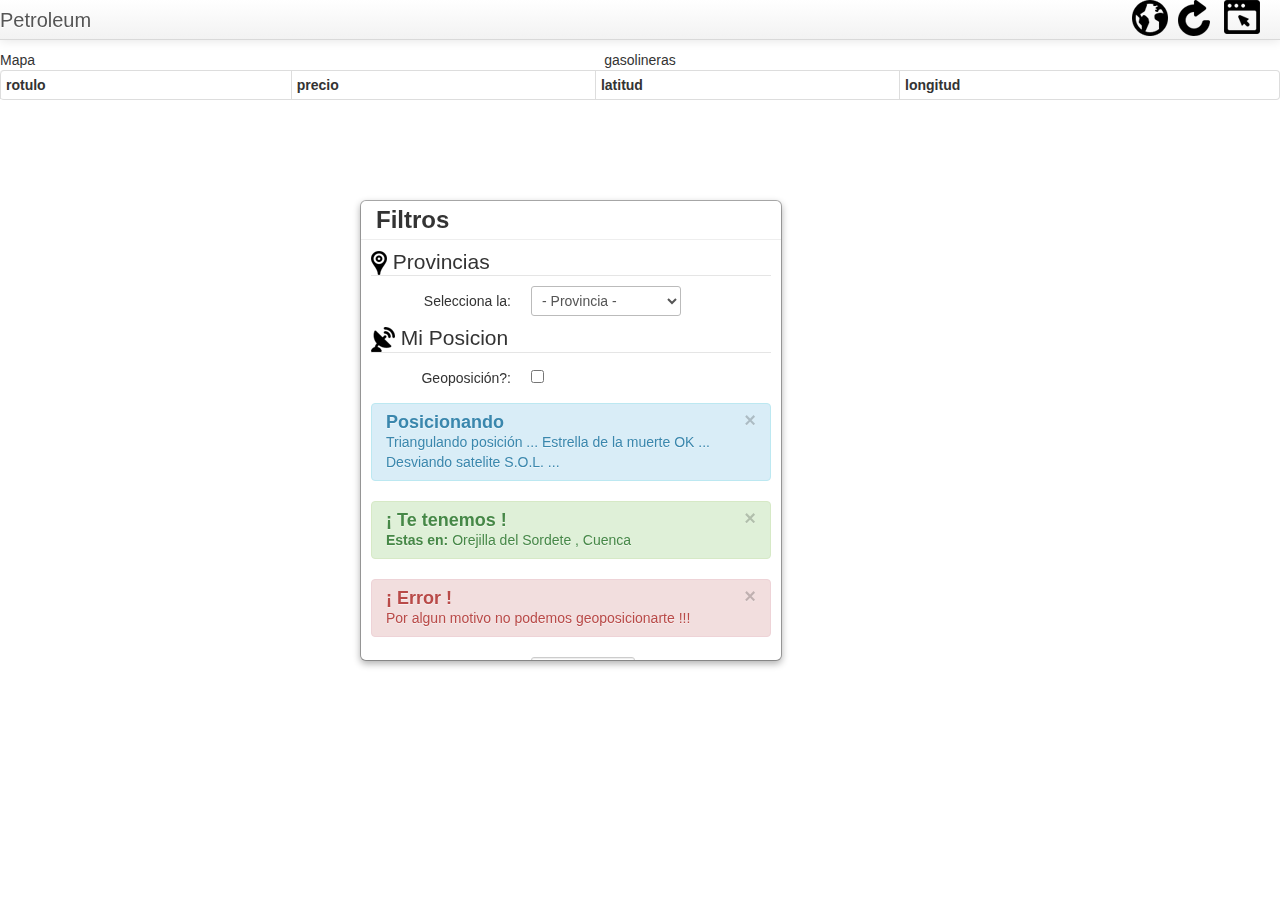
==== forms_modal.html @ fcd2b163 "V 0.0.11" ====
<!DOCTYPE html>
<html id="home" lang="es" ng-app="petroleum_app">
<head>
	<meta charset=utf-8 />
    <meta name="viewport" content="initial-scale=1.0, user-scalable=no" />
    <title>Petroleum</title>
    <link rel="stylesheet" type="text/css" href="css/bootstrap.css">
    <link rel="stylesheet" type="text/css" href="css/bootstrap-responsive.css">
    <link rel="stylesheet" type="text/css" href="css/style.css">

    <link rel="shortcut icon" href="icos/favicon_yo.ico">
    <link rel="apple-touch-icon-precomposed" sizes="144x144" href="icos/yo_144.png">
    <link rel="apple-touch-icon-precomposed" sizes="114x114" href="icos/yo_114.png">
    <link rel="apple-touch-icon-precomposed" sizes="72x72" href="icos/yo_72.png">
    <link rel="apple-touch-icon-precomposed" href="icos/yo_57.png">
</head>
<body ng-init="BeganToBegin()" ng-controller="petroleumCtrl" >

    <!-- top navbar -->
    <div class="navbar navbar-fixed-top">
        <div class="navbar-inner">
            <a class="brand" href="#">Petroleum</a>
            <ul class="nav pull-right">
                <li><a href="#" id="btn_renderToggle" class="mapa" ng-click="renderToggle()"></a></li>
                <li><a href="#" class="refresh" ng-click="gasToggle()"></a></li>
                <li><a href="#" class="lugar" ng-click="showOptions()"></a></li>
            </ul>
        </div>
    </div>

    <!-- forms -->
    <div class="modal" id="myModal" tabindex="-1" role="dialog" aria-labelledby="myModalLabel" aria-hidden="true">
        <div class="modal-header">
            <h3>Filtros</h3>
        </div>
        <div class="modal-body">
            <form id="formFiltros" class="form-horizontal">
                <fieldset>
                    <legend><i class="ico-prov-form"></i> Provincias</legend>
                    <div class="control-group">
                        <label for="select_idprovincia" class="control-label">Selecciona la:</label>
                        <div class="controls">
                            <select id="select_idprovincia" class="input-medium">
                                <option value="">- Provincia -</option>
                                <option value="15">A coru&#241;a</option>
                                <option value="1">&#193;lava</option>
                                <option value="2">Albacete</option>
                                <option value="3">Alicante</option>
                                <option value="4">Almer&#237;a</option>
                                <option value="33">Asturias</option>
                                <option value="5">&#193;vila</option>
                                <option value="6">Badajoz</option>
                                <option value="7">Baleares</option>
                                <option value="8">Barcelona</option>
                                <option value="9">Burgos</option>
                                <option value="10">C&#225;ceres</option>
                                <option value="11">C&#225;diz</option>
                                <option value="39">Cantabria</option>
                                <option value="12">Castell&#243;n</option>
                                <option value="51">Ceuta</option>
                                <option value="13">Ciudad Real</option>
                                <option value="14">C&#243;rdoba</option>
                                <option value="16">Cuenca</option>
                                <option value="99">Extranjero</option>
                                <option value="17">Girona</option>
                                <option value="18">Granada</option>
                                <option value="19">Guadalajara</option>
                                <option value="20">Guip&#250;zcoa</option>
                                <option value="21">Huelva</option>
                                <option value="22">Huesca</option>
                                <option value="23">Ja&#233;n</option>
                                <option value="26">La rioja</option>
                                <option value="35">Las palmas</option>
                                <option value="24">Le&#243;n</option>
                                <option value="25">Lleida</option>
                                <option value="27">Lugo</option>
                                <option value="28">Madrid</option>
                                <option value="29">M&#225;laga</option>
                                <option value="52">Melilla</option>
                                <option value="30">Murcia</option>
                                <option value="31">Navarra</option>
                                <option value="32">Ourense</option>
                                <option value="34">Palencia</option>
                                <option value="36">Pontevedra</option>
                                <option value="37">Salamanca</option>
                                <option value="38">Santa cruz de tenerife</option>
                                <option value="40">Segovia</option>
                                <option value="41">Sevilla</option>
                                <option value="42">Soria</option>
                                <option value="43">Tarragona</option>
                                <option value="44">Teruel</option>
                                <option value="45">Toledo</option>
                                <option value="46">Valencia</option>
                                <option value="47">Valladolid</option>
                                <option value="48">Vizcaya</option>
                                <option value="49">Zamora</option>
                                <option value="50">Zaragoza</option>
                            </select>
                        </div>
                    </div>
                </fieldset>
        
                <fieldset>
                    <legend><i class="ico-geopos-form"></i> Mi Posicion</legend>
        
                    <div class="control-group">
                        <label for="checkbox_geoposicionamiento" class="control-label">Geoposición?:</label>
                        <div class="controls">
                            <input type="checkbox" id="checkbox_geoposicionamiento" ng-model="geopos" ng-change="positionControl()"/>
                        </div>
                    </div>
        
                    <div id="alert_checkbox_geoposicionamiento" class="alert alert-info">
						<button type="button" class="close" data-dismiss="alert">×</button>
                        <h4>Posicionando</h4>
                        Triangulando posición ... Estrella de la muerte OK ... Desviando satelite S.O.L. ...
                    </div>
        
                    <div id="alert_checkbox_geoposicionamiento" class="alert alert-success">
                        <button type="button" class="close" data-dismiss="alert">×</button>
                        <h4>¡ Te tenemos !</h4>
                        <b>Estas en:</b> Orejilla del Sordete , Cuenca
                    </div>
        
        
                    <div id="alert_checkbox_geoposicionamiento" class="alert alert-error">
                        <button type="button" class="close" data-dismiss="alert">×</button>
                        <h4>¡ Error !</h4>
                        Por algun motivo no podemos geoposicionarte !!!
                    </div>
        
                    <div class="control-group">
                        <label for="input_range" class="control-label">Radio: </label>
                        <div class="controls">
                            <input id="input_range" type="number" class="input-small" min="1000" max="100000" step="500" value="1000" onChange="javascript:output_range.value=(parseInt(input_range.value)/1000)+'Km';"/>
                            <output id="output_range" for="input_range"></output>
                        </div>
                    </div>
        
                    <div id="alert_input_range" class="alert alert-block">
                        <button type="button" class="close" data-dismiss="alert">×</button>
                        <h4>¡ Cuidado !</h4>
                        Un radio demasiado amplio tendra muchos elementos y tardara más...
                    </div>
        
                </fieldset>
        
                <fieldset>
                    <legend><i class="ico-gas-form"></i> Mi Combustible</legend>
                    <div class="control-group">
                        <label for="select_combustible" class="control-label">Selecciona el:</label>
                        <div class="controls">
                            <select id="select_combustible" class="input-medium" ng-model="gasolina_type" ng-change="gasToggle()">
                                <option value="0">-Combustible-</option>
                                <option value="1">Gasolina 95</option>
                                <option value="2">Gasolina 97</option>
                                <option value="3">Gasolina 98</option>
                                <option value="4">Gasóleo A habitual</option>
                                <option value="5">Nuevo gasóleo A</option>
                                <option value="6">Gasóleo B</option>
                                <option value="7">Gasóleo C</option>
                                <option value="8">Biodiésel</option>
                            </select>
                        </div>
                    </div>
                </fieldset>
                <div class="form-actions">
                  <button type="submit" class="btn btn-primary" ng-click="showOptions()" >Ok</button>
                </div>
            </form>
        </div> 
    </div>

    <!-- renders -->
    <div id="list" class="row-fluid">
        <div class="span12">
            <table id="tabla" class="table table-bordered table-hover table-condensed">
                <caption>gasolineras</caption>
                <thead>
                <tr>
                    <th>rotulo</th>
                    <th>precio</th>
                    <th>latitud</th>
                    <th>longitud</th>
                </tr>
                </thead>
                <tbody>

                </tbody>
            </table>
        </div>
    </div>

    <div id="map" class="row-fluid">
        <div id="map_canvas" class="span12">Mapa</div>
    </div>

    <!-- Le HTML5 shim, for IE6-8 support of HTML5 elements -->
    <!--[if lt IE 9]>
    <script src="http://html5shim.googlecode.com/svn/trunk/html5.js"></script>
    <![endif]-->

    <script src="http://maps.google.com/maps/api/js?sensor=true&language=es"></script>
    <script src="http://google-maps-utility-library-v3.googlecode.com/svn/trunk/markerclusterer/src/markerclusterer.js"></script>
    <script src="lib/googleMapsUtilityLibrary/geolocationmarker-compiled.js"></script>
    <script src="lib/googleMapsUtilityLibrary/markerwithlabel_packed.js"></script>

    <script src="lib/jquery/jquery-1.7.2.min.js"></script>
    <script src="lib/bootstrap/bootstrap.min.js"></script>
    <script src="lib/angular/angular.min.js"></script>
    <script src="lib/angular/angular-loader.min.js"></script>
    <script src="lib/angular/angular-resource.min.js"></script>

    <script src="js/app.js"></script>
    <script src="js/services.js"></script>
    <script src="js/controllers.js"></script>

    <script src="js/MapsAndMarkers.js"></script>
    <script src="js/jqueryScrips.js"></script>
</body>
</html>
---- css/style.css ----
html, body {
    height: 100%;
    margin: 0;
}
#map_canvas,#list {
    /*
    width: 100%;
    height: 100%;
    */
    position: absolute;
    top: 50px;
    bottom: 0;
    left: 0;
    right: 0;
}

.mapa {
    background:transparent url(../img/world.png) no-repeat;
    height: 36px;
    width: 36px;
}

.lista {
    background:transparent url(../img/order.png) no-repeat;
    height: 36px;
    width: 36px;
}
.refresh{
    background:transparent url(../img/refresh.png) no-repeat;
    height: 36px;
    width: 36px;
}
.lugar {
    background:transparent url(../img/publish.png) no-repeat;
    height: 36px;
    width: 36px;
}
.ico-prov-form {
    background:transparent url(../img/pushpin.png) no-repeat;
    background-repeat: no-repeat;
    display: inline-block;
    height: 24px;
    line-height: 24px;
    margin-top: 1px;
    vertical-align: text-top;
    width: 16px;
}
.ico-geopos-form {
    background:transparent url(../img/satelite.png) no-repeat;
    background-repeat: no-repeat;
    display: inline-block;
    height: 25px;
    line-height: 25px;
    margin-top: 1px;
    vertical-align: text-top;
    width: 24px;
}

.ico-gas-form {
    background:transparent url(../img/gas.png) no-repeat;
    background-repeat: no-repeat;
    display: inline-block;
    height: 24px;
    line-height: 24px;
    margin-top: 1px;
    vertical-align: text-top;
    width: 24px;
}

#myModal{
    overflow: visible;
}
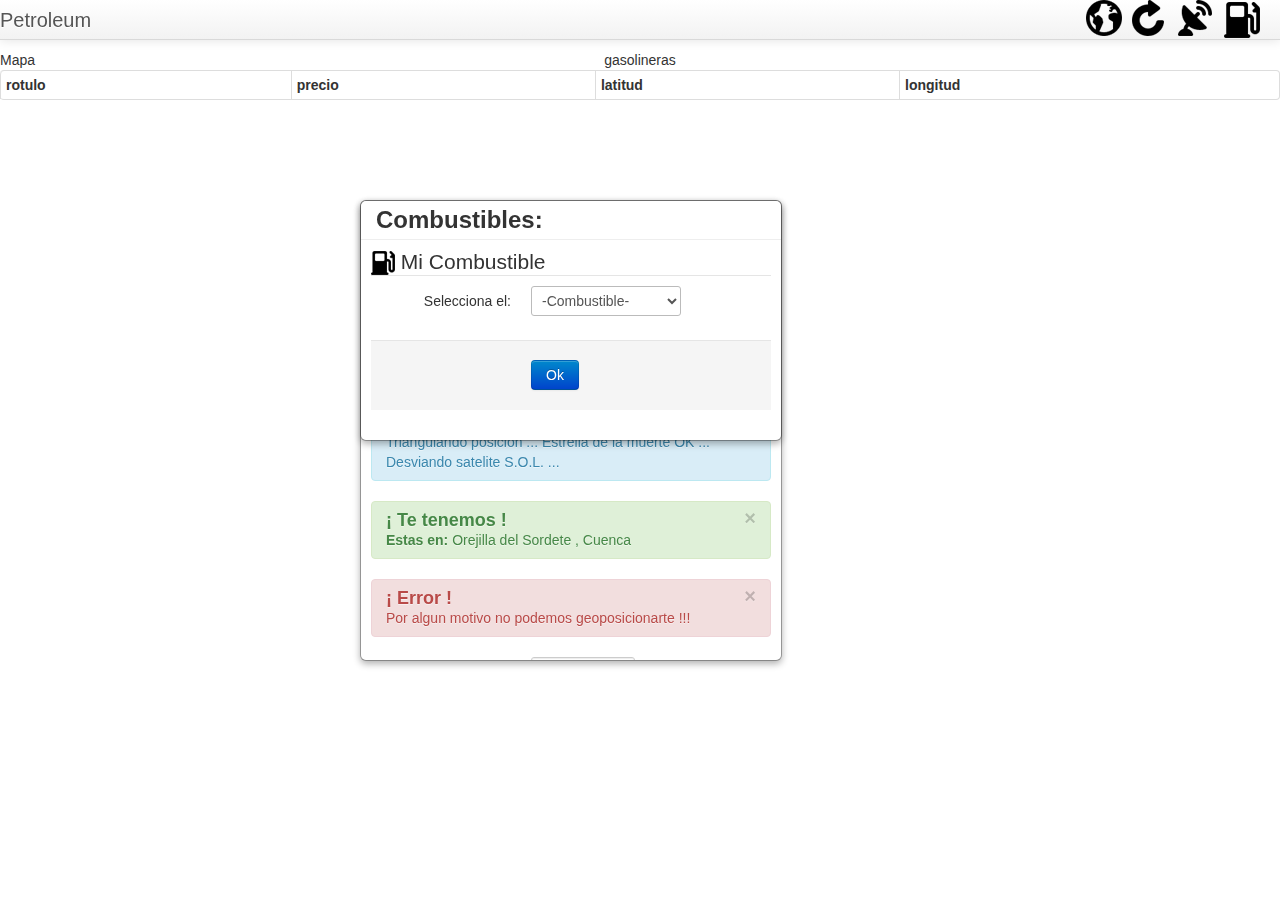
==== commit 3c996ad5: "V 0.0.12" ====
--- a/forms_modal.html
+++ b/forms_modal.html
@@ -23,25 +23,26 @@
             <ul class="nav pull-right">
                 <li><a href="#" id="btn_renderToggle" class="mapa" ng-click="renderToggle()"></a></li>
                 <li><a href="#" class="refresh" ng-click="gasToggle()"></a></li>
-                <li><a href="#" class="lugar" ng-click="showOptions()"></a></li>
+                <li><a href="#" class="geopos" ng-click="showLocalizacionOptions()"></a></li>
+                <li><a href="#" class="gas" ng-click="showCombustibleOptions()"></a></li>
             </ul>
         </div>
     </div>
 
     <!-- forms -->
-    <div class="modal" id="myModal" tabindex="-1" role="dialog" aria-labelledby="myModalLabel" aria-hidden="true">
+    <div class="modal" id="myModalLocalizacion" tabindex="-1" role="dialog" aria-labelledby="myModalLabel" aria-hidden="true">
         <div class="modal-header">
-            <h3>Filtros</h3>
+            <h3>Localización</h3>
         </div>
         <div class="modal-body">
-            <form id="formFiltros" class="form-horizontal">
+            <form id="formLocalizacion" class="form-horizontal">
                 <fieldset>
                     <legend><i class="ico-prov-form"></i> Provincias</legend>
                     <div class="control-group">
                         <label for="select_idprovincia" class="control-label">Selecciona la:</label>
                         <div class="controls">
                             <select id="select_idprovincia" class="input-medium">
-                                <option value="">- Provincia -</option>
+                                <option value="0" selected>- Provincia -</option>
                                 <option value="15">A coru&#241;a</option>
                                 <option value="1">&#193;lava</option>
                                 <option value="2">Albacete</option>
@@ -144,14 +145,25 @@
                     </div>
         
                 </fieldset>
-        
+                <div class="form-actions">
+                    <button type="submit" class="btn btn-primary" ng-click="showLocalizacionOptions()" >Ok</button>
+                </div>
+            </form>
+        </div>
+    </div>
+    <div class="modal" id="myModalCombustible" tabindex="-1" role="dialog" aria-labelledby="myModalLabel" aria-hidden="true">
+        <div class="modal-header">
+            <h3>Combustibles: </h3>
+        </div>
+        <div class="modal-body">
+            <form id="formCombustible" class="form-horizontal">
                 <fieldset>
                     <legend><i class="ico-gas-form"></i> Mi Combustible</legend>
                     <div class="control-group">
                         <label for="select_combustible" class="control-label">Selecciona el:</label>
                         <div class="controls">
                             <select id="select_combustible" class="input-medium" ng-model="gasolina_type" ng-change="gasToggle()">
-                                <option value="0">-Combustible-</option>
+                                <option value="0" selected>-Combustible-</option>
                                 <option value="1">Gasolina 95</option>
                                 <option value="2">Gasolina 97</option>
                                 <option value="3">Gasolina 98</option>
@@ -165,7 +177,7 @@
                     </div>
                 </fieldset>
                 <div class="form-actions">
-                  <button type="submit" class="btn btn-primary" ng-click="showOptions()" >Ok</button>
+                  <button type="submit" class="btn btn-primary" ng-click="showCombustibleOptions()" >Ok</button>
                 </div>
             </form>
         </div> 
--- a/css/style.css
+++ b/css/style.css
@@ -30,11 +30,18 @@
     height: 36px;
     width: 36px;
 }
-.lugar {
-    background:transparent url(../img/publish.png) no-repeat;
+.geopos {
+    background:transparent url(../img/satelite_36.png) no-repeat;
     height: 36px;
     width: 36px;
 }
+.gas{
+    background:transparent url(../img/gas_36.png) no-repeat;
+    height: 34px;
+    width: 36px;
+    margin-top: 2px;
+}
+
 .ico-prov-form {
     background:transparent url(../img/pushpin.png) no-repeat;
     background-repeat: no-repeat;
@@ -46,7 +53,7 @@
     width: 16px;
 }
 .ico-geopos-form {
-    background:transparent url(../img/satelite.png) no-repeat;
+    background:transparent url(../img/satelite_24.png) no-repeat;
     background-repeat: no-repeat;
     display: inline-block;
     height: 25px;
@@ -57,7 +64,7 @@
 }
 
 .ico-gas-form {
-    background:transparent url(../img/gas.png) no-repeat;
+    background:transparent url(../img/gas_24.png) no-repeat;
     background-repeat: no-repeat;
     display: inline-block;
     height: 24px;
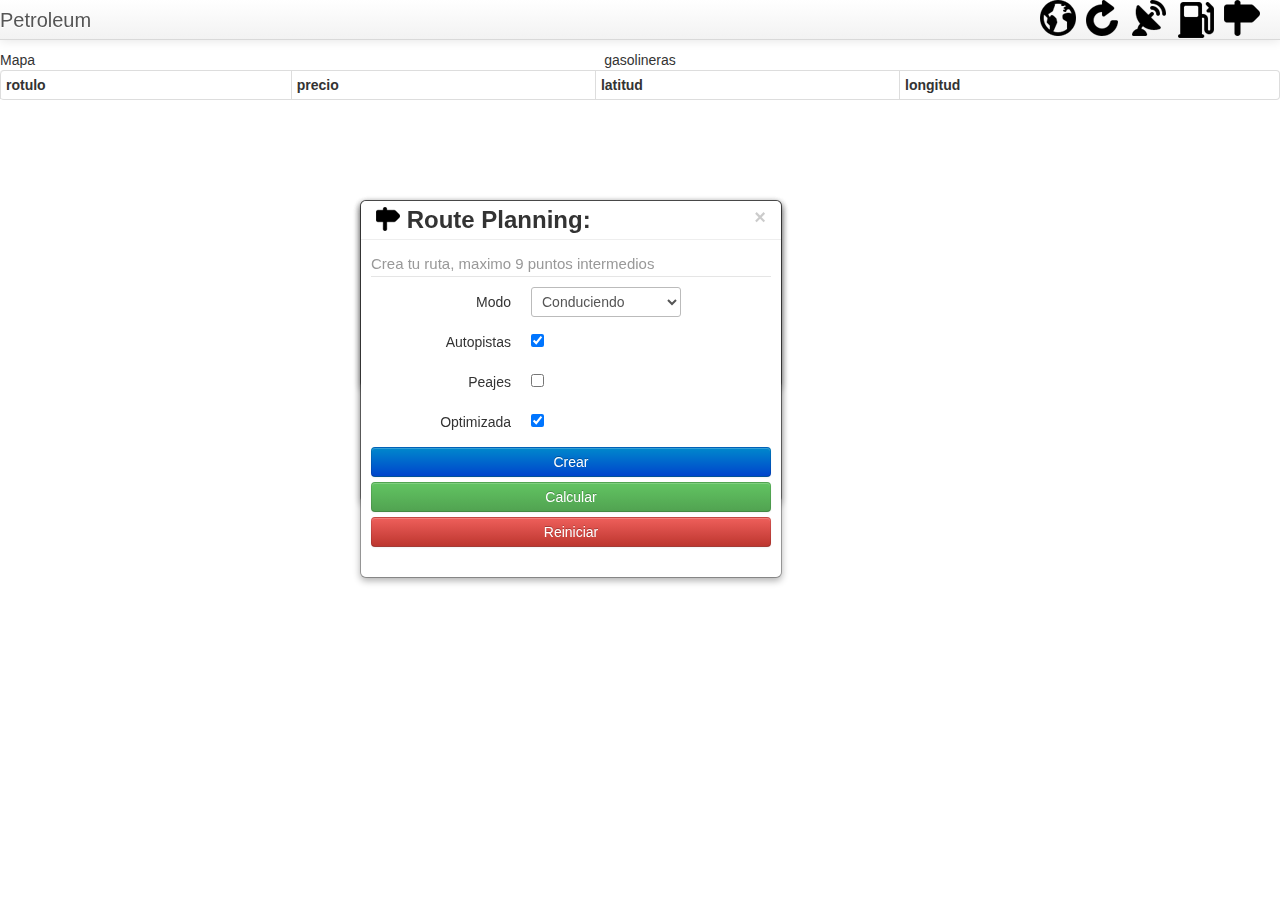
==== commit 9ed58835: "V 0.0.13" ====
--- a/forms_modal.html
+++ b/forms_modal.html
@@ -25,6 +25,7 @@
                 <li><a href="#" class="refresh" ng-click="gasToggle()"></a></li>
                 <li><a href="#" class="geopos" ng-click="showLocalizacionOptions()"></a></li>
                 <li><a href="#" class="gas" ng-click="showCombustibleOptions()"></a></li>
+                <li><a href="#" class="route" ng-click="showRoutePlanningOptions()"></a></li>
             </ul>
         </div>
     </div>
@@ -32,7 +33,7 @@
     <!-- forms -->
     <div class="modal" id="myModalLocalizacion" tabindex="-1" role="dialog" aria-labelledby="myModalLabel" aria-hidden="true">
         <div class="modal-header">
-            <h3>Localización</h3>
+            <h3><i class="ico-geopos-form"></i> Localización</h3>
         </div>
         <div class="modal-body">
             <form id="formLocalizacion" class="form-horizontal">
@@ -41,7 +42,7 @@
                     <div class="control-group">
                         <label for="select_idprovincia" class="control-label">Selecciona la:</label>
                         <div class="controls">
-                            <select id="select_idprovincia" class="input-medium">
+                            <select id="select_idprovincia" class="input-medium uneditable-input">
                                 <option value="0" selected>- Provincia -</option>
                                 <option value="15">A coru&#241;a</option>
                                 <option value="1">&#193;lava</option>
@@ -102,7 +103,7 @@
                 </fieldset>
         
                 <fieldset>
-                    <legend><i class="ico-geopos-form"></i> Mi Posicion</legend>
+                    <legend><i class="ico-user-form"></i> Mi Posicion</legend>
         
                     <div class="control-group">
                         <label for="checkbox_geoposicionamiento" class="control-label">Geoposición?:</label>
@@ -110,7 +111,7 @@
                             <input type="checkbox" id="checkbox_geoposicionamiento" ng-model="geopos" ng-change="positionControl()"/>
                         </div>
                     </div>
-        
+<!--
                     <div id="alert_checkbox_geoposicionamiento" class="alert alert-info">
 						<button type="button" class="close" data-dismiss="alert">×</button>
                         <h4>Posicionando</h4>
@@ -129,36 +130,37 @@
                         <h4>¡ Error !</h4>
                         Por algun motivo no podemos geoposicionarte !!!
                     </div>
-        
+-->
                     <div class="control-group">
                         <label for="input_range" class="control-label">Radio: </label>
                         <div class="controls">
-                            <input id="input_range" type="number" class="input-small" min="1000" max="100000" step="500" value="1000" onChange="javascript:output_range.value=(parseInt(input_range.value)/1000)+'Km';"/>
+                            <input id="input_range" type="number" class="input-small uneditable-input" min="1000" max="100000" step="500" value="1000" onChange="javascript:output_range.value=(parseInt(input_range.value)/1000)+'Km';"/>
                             <output id="output_range" for="input_range"></output>
                         </div>
                     </div>
-        
+<!--
                     <div id="alert_input_range" class="alert alert-block">
                         <button type="button" class="close" data-dismiss="alert">×</button>
                         <h4>¡ Cuidado !</h4>
                         Un radio demasiado amplio tendra muchos elementos y tardara más...
                     </div>
-        
-                </fieldset>
-                <div class="form-actions">
-                    <button type="submit" class="btn btn-primary" ng-click="showLocalizacionOptions()" >Ok</button>
-                </div>
+-->
+                </fieldset>
+                <p>
+                    <button type="submit" class="btn btn-block btn-primary" ng-click="showLocalizacionOptions()" >Ok</button>
+                </p>
             </form>
         </div>
     </div>
+
     <div class="modal" id="myModalCombustible" tabindex="-1" role="dialog" aria-labelledby="myModalLabel" aria-hidden="true">
         <div class="modal-header">
-            <h3>Combustibles: </h3>
+            <h3><i class="ico-gas-form"></i> Mi Combustible</h3>
         </div>
         <div class="modal-body">
             <form id="formCombustible" class="form-horizontal">
                 <fieldset>
-                    <legend><i class="ico-gas-form"></i> Mi Combustible</legend>
+                    <legend><small>Selecciona tu tipo de gasolina</small></legend>
                     <div class="control-group">
                         <label for="select_combustible" class="control-label">Selecciona el:</label>
                         <div class="controls">
@@ -176,13 +178,62 @@
                         </div>
                     </div>
                 </fieldset>
-                <div class="form-actions">
-                  <button type="submit" class="btn btn-primary" ng-click="showCombustibleOptions()" >Ok</button>
-                </div>
+                <p>
+                  <button type="submit" class="btn btn-block btn-primary" ng-click="showCombustibleOptions()" >Ok</button>
+                </p>
             </form>
         </div> 
     </div>
 
+    <div class="modal" id="myModalRoutePlanning" tabindex="-1" role="dialog" aria-labelledby="myModalLabel" aria-hidden="true">
+        <div class="modal-header">
+            <button type="button" class="close" ng-click="showRoutePlanningOptions()">×</button>
+            <h3><i class="ico-route-form"></i> Route Planning: </h3>
+        </div>
+        <div class="modal-body">
+            <form id="formRoutePlanning" class="form-horizontal">
+                <fieldset>
+
+                    <legend><small>Crea tu ruta, maximo 9 puntos intermedios</small></legend>
+
+                    <div class="control-group">
+                        <label for="route_mode" class="control-label">Modo</label>
+                        <div class="controls">
+                            <select id="route_mode"class="input-medium" ng-model="route_mode" ng-change="updateRoute()">
+                                <option value="driving">Conduciendo</option>
+                                <option value="walking">Andando</option>
+                                <option value="bicycling">Bicicleta</option>
+                            </select>
+                        </div>
+                    </div>
+                    <div class="control-group">
+                        <label for="route_highways" class="control-label">Autopistas</label>
+                        <div class="controls">
+                            <input id="route_highways" type="checkbox" ng-model="route_highways" ng-change="updateRoute()" checked>
+                        </div>
+                    </div>
+                    <div class="control-group">
+                        <label for="route_tolls" class="control-label">Peajes</label>
+                        <div class="controls">
+                            <input id="route_tolls" type="checkbox" ng-model="route_tolls" ng-change="updateRoute()">
+                        </div>
+                    </div>
+                    <div class="control-group">
+                        <label for="route_optimize" class="control-label">Optimizada</label>
+                        <div class="controls">
+                            <input id="route_optimize" type="checkbox" ng-model="route_optimize" ng-change="updateRoute()" checked>
+                        </div>
+                    </div>
+
+                </fieldset>
+                <p>
+                    <button id="createRoute" class="btn btn-block btn-primary" ng-click="createRoute()">Crear</button>
+                    <button id="calcRoute" class="btn btn-block btn-success" ng-click="calcRoute()">Calcular</button>
+                    <button id="resetRoute" class="btn btn-block btn-danger" ng-click="resetRoute()">Reiniciar</button>
+                </p>
+            </form>
+        </div>
+    </div>
     <!-- renders -->
     <div id="list" class="row-fluid">
         <div class="span12">
@@ -216,6 +267,7 @@
     <script src="http://google-maps-utility-library-v3.googlecode.com/svn/trunk/markerclusterer/src/markerclusterer.js"></script>
     <script src="lib/googleMapsUtilityLibrary/geolocationmarker-compiled.js"></script>
     <script src="lib/googleMapsUtilityLibrary/markerwithlabel_packed.js"></script>
+    <script src="lib/googleMapsUtilityLibrary/RouteBoxer_packed.js"></script>
 
     <script src="lib/jquery/jquery-1.7.2.min.js"></script>
     <script src="lib/bootstrap/bootstrap.min.js"></script>
--- a/css/style.css
+++ b/css/style.css
@@ -15,18 +15,18 @@
 }
 
 .mapa {
-    background:transparent url(../img/world.png) no-repeat;
+    background:transparent url(../img/world_36.png) no-repeat;
     height: 36px;
     width: 36px;
 }
 
 .lista {
-    background:transparent url(../img/order.png) no-repeat;
+    background:transparent url(../img/order_36.png) no-repeat;
     height: 36px;
     width: 36px;
 }
 .refresh{
-    background:transparent url(../img/refresh.png) no-repeat;
+    background:transparent url(../img/refresh_36.png) no-repeat;
     height: 36px;
     width: 36px;
 }
@@ -41,9 +41,14 @@
     width: 36px;
     margin-top: 2px;
 }
+.route{
+    background:transparent url(../img/sign_36.png) no-repeat;
+    height: 36px;
+    width: 36px;
+}
 
 .ico-prov-form {
-    background:transparent url(../img/pushpin.png) no-repeat;
+    background:transparent url(../img/pushpin_24.png) no-repeat;
     background-repeat: no-repeat;
     display: inline-block;
     height: 24px;
@@ -73,6 +78,26 @@
     vertical-align: text-top;
     width: 24px;
 }
+.ico-route-form {
+    background:transparent url(../img/sign_24.png) no-repeat;
+    background-repeat: no-repeat;
+    display: inline-block;
+    height: 24px;
+    line-height: 24px;
+    margin-top: 1px;
+    vertical-align: text-top;
+    width: 24px;
+}
+.ico-user-form {
+    background:transparent url(../img/user_24.png) no-repeat;
+    background-repeat: no-repeat;
+    display: inline-block;
+    height: 24px;
+    line-height: 24px;
+    margin-top: 1px;
+    vertical-align: text-top;
+    width: 19px;
+}
 
 #myModal{
     overflow: visible;
